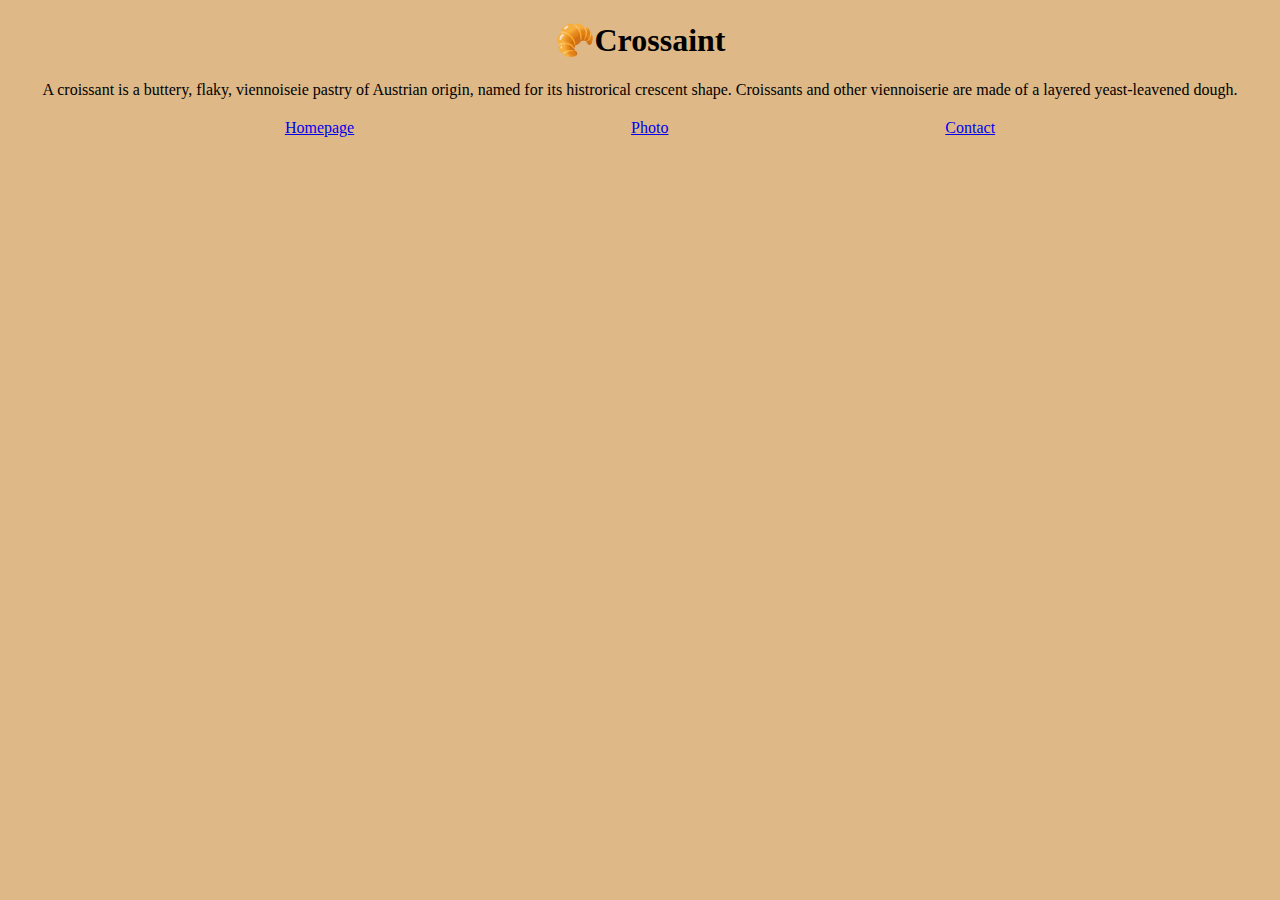
==== index.html @ e3e62feb "Created Initial File structure" ====
<!DOCTYPE html>
<html lang="en">
  <head>
    <meta charset="UTF-8" />
    <meta name="viewport" content="width=device-width, initial-scale=1.0" />
    <title>Homepage</title>
    <link rel="stylesheet" href="css/styles.css" />
  </head>
  <body>
    <h1>🥐Crossaint</h1>
    <p>
      A croissant is a buttery, flaky, viennoiseie pastry of Austrian origin,
      named for its histrorical crescent shape. Croissants and other
      viennoiserie are made of a layered yeast-leavened dough.
    </p>
    <div class="nav-links">
      <a href="/index.html">Homepage</a>
      <a href="/photo.html">Photo</a>
      <a href="/contact.html">Contact</a>
    </div>
  </body>
</html>
---- css/styles.css ----
body {
  background: burlywood;
}

h1 {
  text-align: center;
}
a {
  text-align: center;
}
a:visited {
  color: green;
}
.nav-links {
  color: green;
  display: flex;
  justify-content: space-evenly;
  margin-top: 20px;
}
p {
  text-align: center;
}
img {
  text-align: center;
  display: block;
  margin: 0 auto;
}
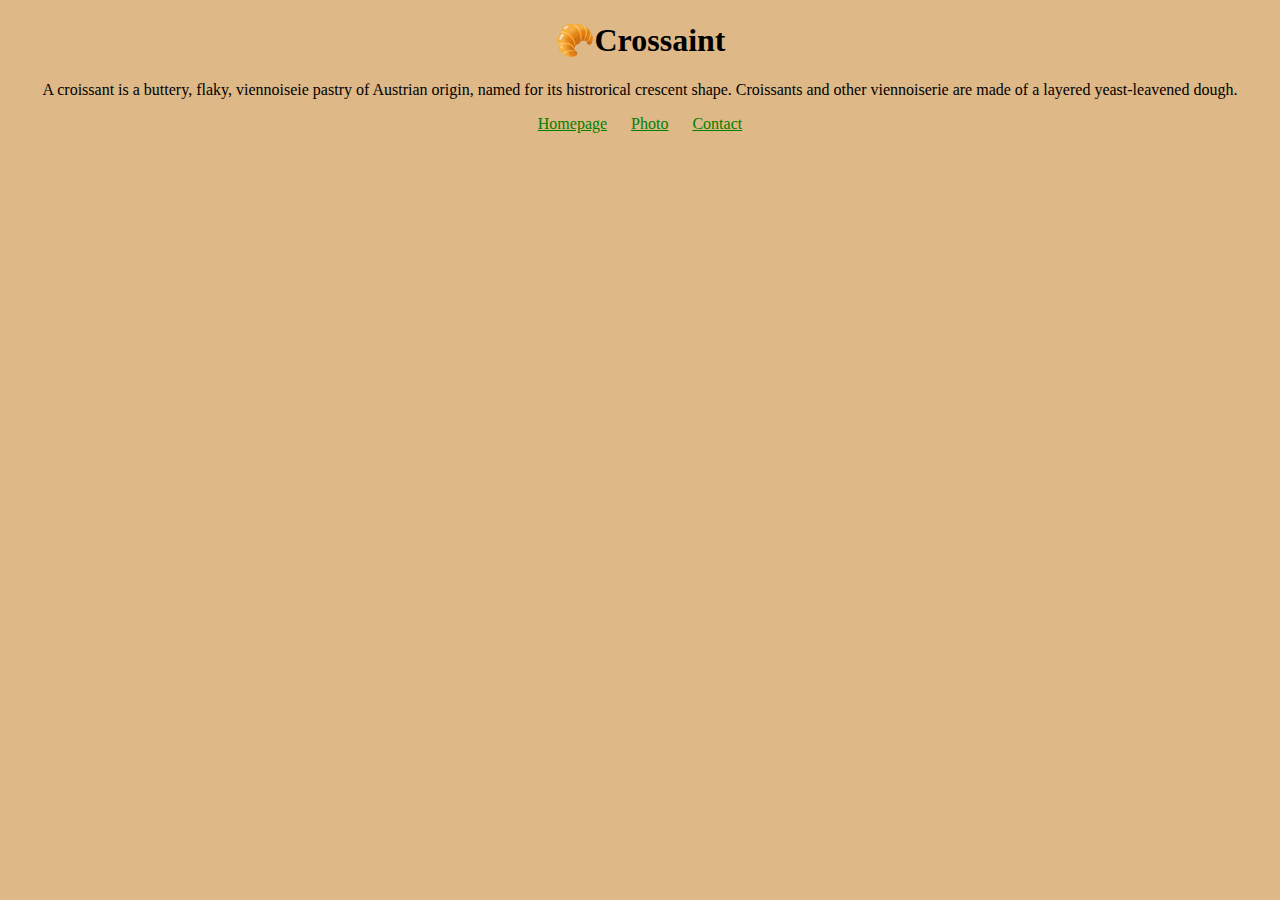
==== commit 35d5e573: "updated css" ====
--- a/index.html
+++ b/index.html
@@ -13,10 +13,10 @@
       named for its histrorical crescent shape. Croissants and other
       viennoiserie are made of a layered yeast-leavened dough.
     </p>
-    <div class="nav-links">
-      <a href="/index.html">Homepage</a>
+    <footer>
+      <a href="/">Homepage</a>
       <a href="/photo.html">Photo</a>
       <a href="/contact.html">Contact</a>
-    </div>
+    </footer>
   </body>
 </html>
--- a/css/styles.css
+++ b/css/styles.css
@@ -11,17 +11,19 @@
 a:visited {
   color: green;
 }
-.nav-links {
+footer {
+  text-align: center;
+}
+footer a {
   color: green;
-  display: flex;
-  justify-content: space-evenly;
-  margin-top: 20px;
+  margin: 0 10px;
 }
 p {
   text-align: center;
 }
-img {
-  text-align: center;
+.croissant-photo {
+  max-width: 100%;
+  border-radius: 10px;
   display: block;
-  margin: 0 auto;
+  margin: 30px auto;
 }
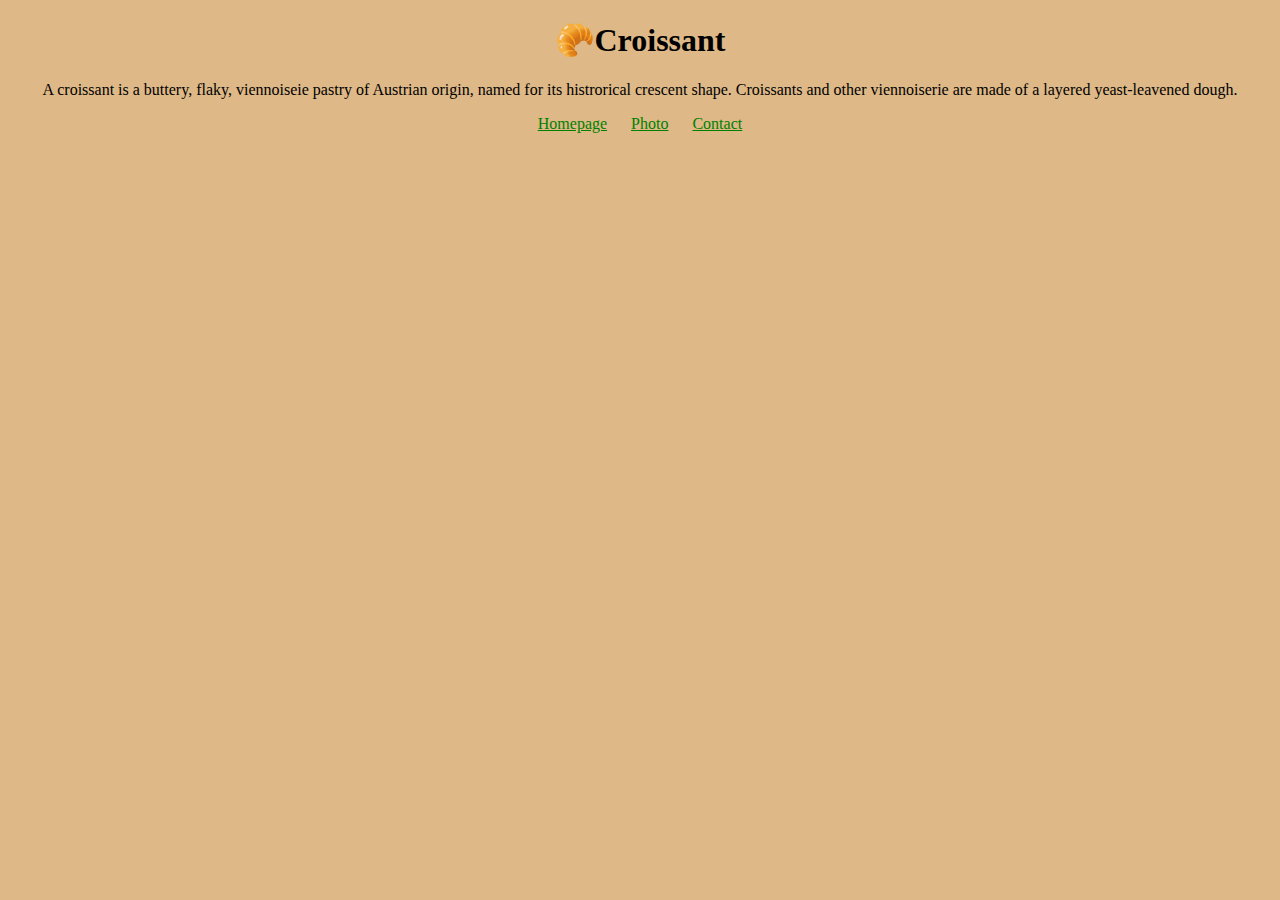
==== commit 3351867f: "updated index.html" ====
--- a/index.html
+++ b/index.html
@@ -7,7 +7,7 @@
     <link rel="stylesheet" href="css/styles.css" />
   </head>
   <body>
-    <h1>🥐Crossaint</h1>
+    <h1>🥐Croissant</h1>
     <p>
       A croissant is a buttery, flaky, viennoiseie pastry of Austrian origin,
       named for its histrorical crescent shape. Croissants and other
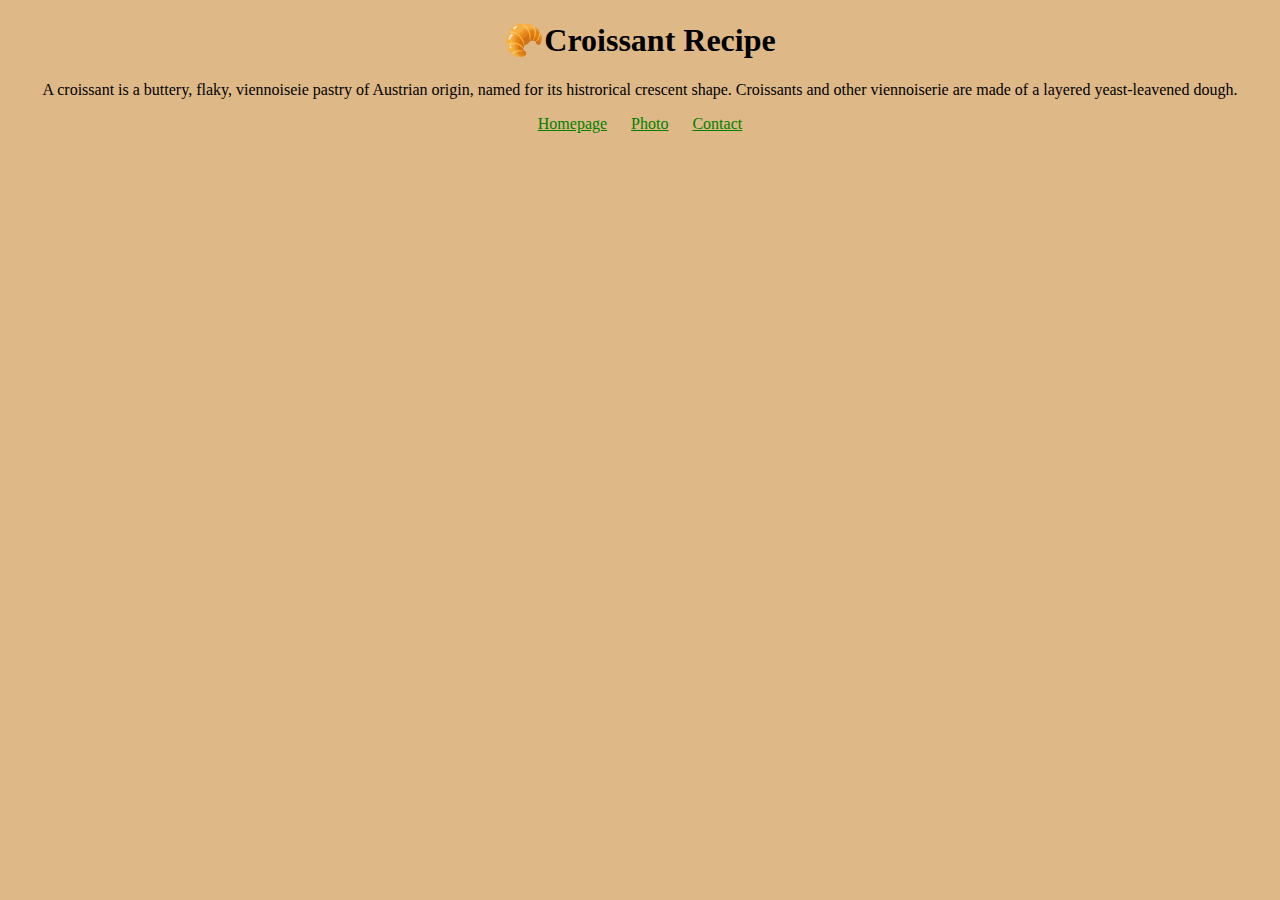
==== commit c646d8a6: "made website SEO friendly" ====
--- a/index.html
+++ b/index.html
@@ -3,20 +3,24 @@
   <head>
     <meta charset="UTF-8" />
     <meta name="viewport" content="width=device-width, initial-scale=1.0" />
-    <title>Homepage</title>
+    <title>The best croissant bakery - pastry</title>
+    <meta
+      name="description"
+      content="Croissant has the best recipes to make the best buttery and flaky pastry"
+    />
     <link rel="stylesheet" href="css/styles.css" />
   </head>
   <body>
-    <h1>🥐Croissant</h1>
+    <h1>🥐Croissant Recipe</h1>
     <p>
       A croissant is a buttery, flaky, viennoiseie pastry of Austrian origin,
       named for its histrorical crescent shape. Croissants and other
       viennoiserie are made of a layered yeast-leavened dough.
     </p>
     <footer>
-      <a href="/">Homepage</a>
-      <a href="/photo.html">Photo</a>
-      <a href="/contact.html">Contact</a>
+      <a href="/" title="Croissant-recipe">Homepage</a>
+      <a href="/photo.html" title="Croissant-image">Photo</a>
+      <a href="/contact.html" title="Croissant-buy">Contact</a>
     </footer>
   </body>
 </html>
